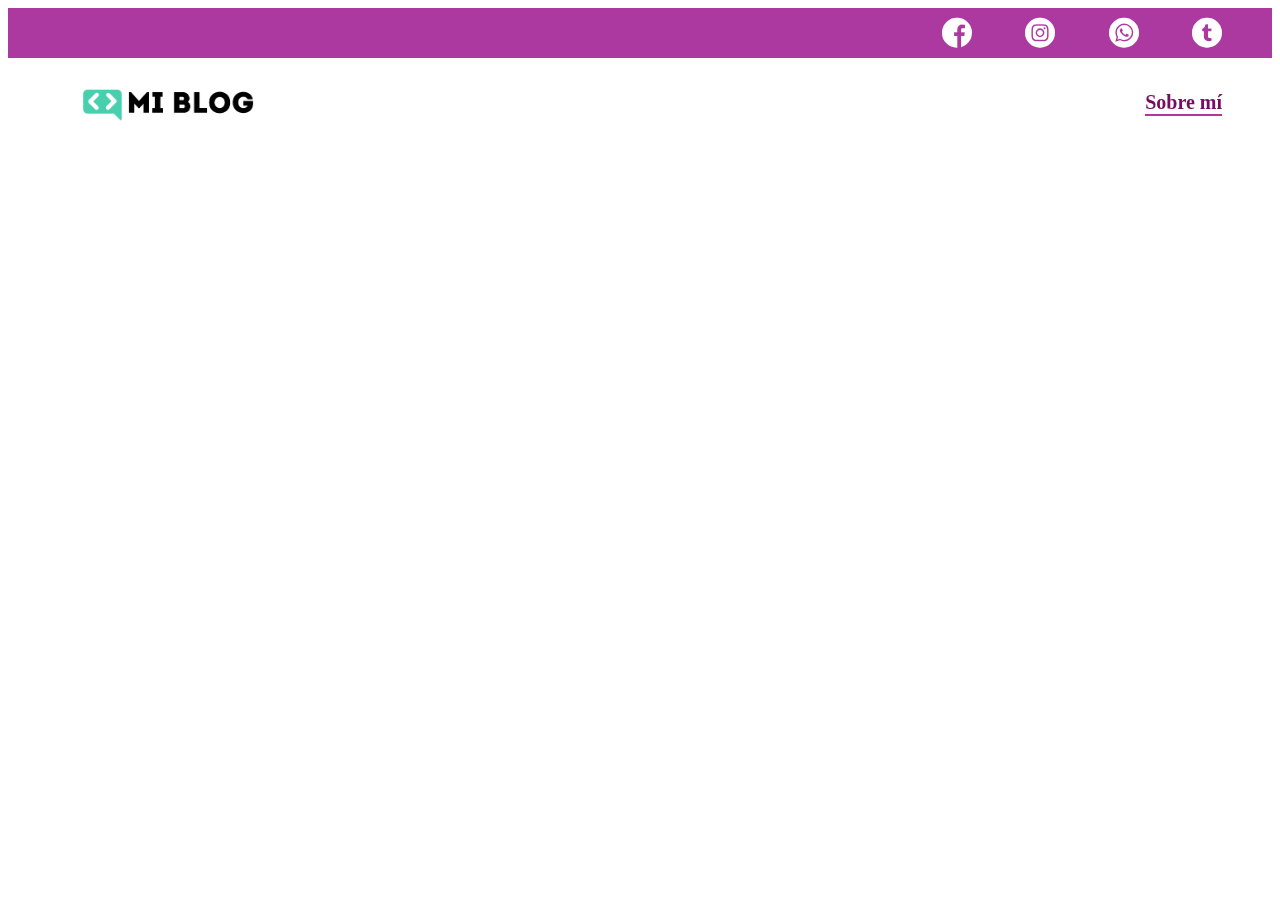
==== Pages/aboutme.html @ 71c2b2f7 "Commit inicial" ====
<!DOCTYPE html>
<html lang="en">
<head>
    <meta charset="UTF-8">
    <meta name="viewport" content="width=device-width, initial-scale=1.0">
    <link rel="stylesheet" type="text/css" href="../Styles/main.css" media="screen">
    <link rel="stylesheet" type="text/css" href="../Styles/font/flaticon.css">
    <title>Sobre mí</title>
</head>
<body>
    <header>
        <section class="header-icons-container">
            <!-- Línea azul con íconos a redes sociales -->
            <div class="icons">
                <a href="/"><span class="flaticon-001-facebook"></span></a>
                <a href="/"><span class="flaticon-011-instagram"></span></a>
                <a href="/"><span class="flaticon-003-whatsapp"></span></a>
                <a href="/"><span class="flaticon-002-twitter"></span></a>

            </div>
        </section>
        <nav>
            <!-- Línea blanca con acceso al blog y página sobre mí -->
            <section class="logo-container">
                <a href="index.html"><img src="../Assets/Logo-negro.png" alt="Logotipo del blog"></a>
            </section>
            <section class="profile-link">
                <a href="./Pages/aboutme.html">Sobre mí</a>
            </section>
        </nav>
    </header>
</body>
</html>
---- Styles/main.css ----
@import url('https://fonts.googleapis.com/css2?family=Roboto+Mono:ital,wght@0,100..700;1,100..700&family=Roboto+Slab:wght@100..900&family=Roboto:ital,wght@0,100;0,300;0,400;0,500;0,700;0,900;1,100;1,300;1,400;1,500;1,700;1,900&display=swap');

:root {
    --color-primary: #ac399f;
    --color-light: #c65da5;
    --color-white: #ffffff;
    --color-black: #000000;
    --font-medium: 1.4rem;
    --font-large: 1.6ram;
}

body {
    
    padding: 0;
    position: fixed;
    top: 0;
    left: 0;
    right: 0;
    bottom: 0;
}

a {
    text-decoration: none;
    color:var(--color-light);
}

header {
    width: 100%;
    height: 140px; 
    display: grid;
    grid-template-rows: 1fr 1fr;
}

.header-icons-container {
    width: 100%;
    height: 50px;
    display: grid;
    background-color: var(--color-primary);
}

.header-icons-container .icons {
    width: 300px;
    height: auto;
    display: flex;
    align-items: center;
    justify-content: space-between;
    justify-self: end;
    margin-right: 50px;
}

header .icons span {
    color: var(--color-white);
}

nav {
    display: grid;
    grid-template-columns: 1fr 1fr;
    height: 90px;

}

nav .logo-container {
    margin-left: 50px;
}

nav .logo-container img {
    width: 220px;
    margin-top: 10px;
}

nav .profile-link {
    display: flex;
    align-items: center;
    justify-content: flex-end;
    margin-right: 50px;
}

nav .profile-link a {
    color: #760d60;
    border-bottom: 2px solid var(--color-primary);
    font-weight: bold;
    font-size: 20px;
}

.main {
    display: grid;
    grid-template-columns: 1fr 4fr 1fr;
    height: 100%;
    background-image: url('../Assets/laptop-cover.jpg');
    background-position: center;
    background-repeat: no-repeat;
    background-size: cover;
}

.main section {
    display: grid;
    grid-column: 2;
    justify-items: left;
    height: 350px;
    margin-top: 80px;
}

.main-text {
    font-family:'Roboto mono', monospace;
    font-size: 30px;
    font-weight: 700px;
    letter-spacing: 10px;
    color:#ffffff;
    text-align: start;
}

.main-button {
    width: 110px;
    height: 50px;
    background: #ac399f;
    display: grid;
    align-items: center;
}

.main-button a {
    font-weight: 700;
    font-size: 18px;
    color: #ffffff;
    box-shadow: -11px 13px 36px -12px rgba(0, 0, 0, 1);
}
.main-button a button:hover{
    background-color: #ffffff;
    transform: scale(1.1);
}

.blog-main {
    display: grid;
}
.blog-news-container {
    display:grid;
    background-color: #e6e9ed;
    padding: 0 50px 40px;
}

.blog-main-new {
    display: grid;
    grid-template-columns: 2fr 1fr;
    grid-template-rows: 2fr;
}

.blog-news-img-container {
    grid-column: 1;
}

.blog-news-img-container img {
    width: 85%;
}

.blog-news-info-container {
    grid-column: 2;
}

blog-news-info-container p {
    margin-bottom: 35px;
}
---- Styles/font/flaticon.css ----
/*
  	Flaticon icon font: Flaticon
  	Creation date: 20/12/2018 09:27
  	*/

@font-face {
  font-family: "Flaticon";
  src: url("./Flaticon.eot");
  src: url("./Flaticon.eot?#iefix") format("embedded-opentype"),
       url("./Flaticon.woff") format("woff"),
       url("./Flaticon.ttf") format("truetype"),
       url("./Flaticon.svg#Flaticon") format("svg");
  font-weight: normal;
  font-style: normal;
}

@media screen and (-webkit-min-device-pixel-ratio:0) {
  @font-face {
    font-family: "Flaticon";
    src: url("./Flaticon.svg#Flaticon") format("svg");
  }
}

[class^="flaticon-"]:before, [class*=" flaticon-"]:before,
[class^="flaticon-"]:after, [class*=" flaticon-"]:after {   
  font-family: Flaticon;
        font-size: 30px;
font-style: normal;
margin-left: 20px;
}

.flaticon-001-facebook:before { content: "\f100"; }
.flaticon-002-twitter:before { content: "\f101"; }
.flaticon-003-whatsapp:before { content: "\f102"; }
.flaticon-004-groupme:before { content: "\f103"; }
.flaticon-005-kik:before { content: "\f104"; }
.flaticon-006-skype:before { content: "\f105"; }
.flaticon-007-periscope:before { content: "\f106"; }
.flaticon-008-youtube:before { content: "\f107"; }
.flaticon-009-itunes:before { content: "\f108"; }
.flaticon-010-linkedin:before { content: "\f109"; }
.flaticon-011-instagram:before { content: "\f10a"; }
.flaticon-012-messenger:before { content: "\f10b"; }
.flaticon-013-twitter-1:before { content: "\f10c"; }
.flaticon-014-snapchat:before { content: "\f10d"; }
.flaticon-015-reddit:before { content: "\f10e"; }
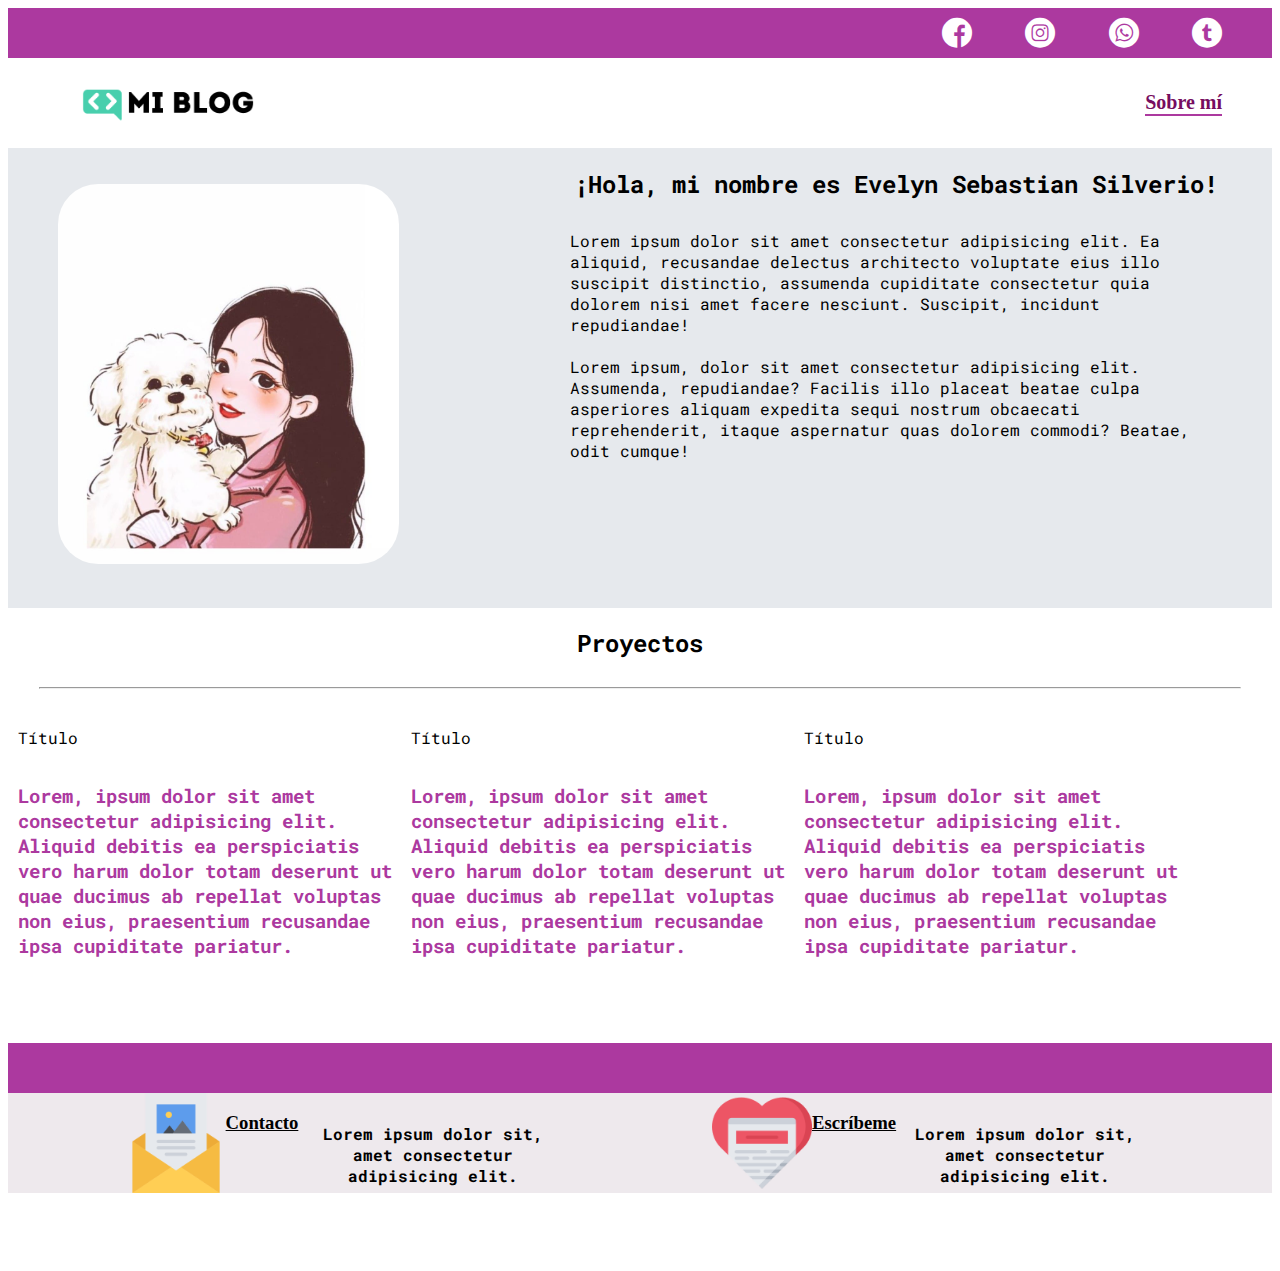
==== commit f8cf995d: "Abouteme.html" ====
--- a/Pages/aboutme.html
+++ b/Pages/aboutme.html
@@ -29,5 +29,53 @@
             </section>
         </nav>
     </header>
+    <main class="blog-main">
+        <section class="about-news-container">
+            <div class="blog-main-new">
+                <div class="about-news-img-container"> <br> <br>
+                    <img src="../Assets/imagen de niña.jpg" alt="Tecnología antigua" class="img-about">
+                </div>
+            </div>
+            <div class="blog-news-info-container">
+                <h2>¡Hola, mi nombre es Evelyn Sebastian Silverio!</h2>
+                <p>Lorem ipsum dolor sit amet consectetur adipisicing elit. Ea aliquid, recusandae delectus architecto voluptate eius illo suscipit distinctio, assumenda cupiditate consectetur quia dolorem nisi amet facere nesciunt. Suscipit, incidunt repudiandae! <br> <br>
+                Lorem ipsum, dolor sit amet consectetur adipisicing elit. Assumenda, repudiandae? Facilis illo placeat beatae culpa asperiores aliquam expedita sequi nostrum obcaecati reprehenderit, itaque aspernatur quas dolorem commodi? Beatae, odit cumque!
+                </p>
+            </div>
+            
+        </section>
+        <h2>Proyectos</h2>
+        <hr>
+        <section  class="blog-posts-container">
+            <div>
+                <article class="post-container">
+                    <p>Título</p>
+                    <p>Lorem, ipsum dolor sit amet consectetur adipisicing elit. Aliquid debitis ea perspiciatis vero harum dolor totam deserunt ut quae ducimus ab repellat voluptas non eius, praesentium recusandae ipsa cupiditate pariatur.</p>
+                </article>
+                <article class="post-container">
+                    <p>Título</p>
+                    <p>Lorem, ipsum dolor sit amet consectetur adipisicing elit. Aliquid debitis ea perspiciatis vero harum dolor totam deserunt ut quae ducimus ab repellat voluptas non eius, praesentium recusandae ipsa cupiditate pariatur.</p>
+                </article>
+                <article class="post-container">
+                    <p>Título</p>
+                    <p>Lorem, ipsum dolor sit amet consectetur adipisicing elit. Aliquid debitis ea perspiciatis vero harum dolor totam deserunt ut quae ducimus ab repellat voluptas non eius, praesentium recusandae ipsa cupiditate pariatur.</p>
+                </article>
+            </div>
+        </section>
+        </main>
+        <footer class="footer-2">
+            <div class="footer-container">
+                <div class="footer-i">
+                    <img src="../Assets/013-newsletter.png" alt="Icono" class="image-ab">
+                    <h3><u>Contacto</u></h3>
+                    <p>Lorem ipsum dolor sit, amet consectetur adipisicing elit.</p>
+                </div>
+                <div class="footer-i">
+                    <img src="../Assets/006-like.png" alt="Icono" class="image-ab">
+                    <h3><u>Escríbeme</u></h3>
+                    <p>Lorem ipsum dolor sit, amet consectetur adipisicing elit. </p>
+                </div>
+            </div>
+        </footer>
 </body>
 </html>--- a/Styles/main.css
+++ b/Styles/main.css
@@ -13,7 +13,7 @@
 body {
     
     padding: 0;
-    position: fixed;
+    /* position: fixed; */
     top: 0;
     left: 0;
     right: 0;
@@ -160,4 +160,126 @@
     margin-bottom: 35px;
 }
 
-
+.blog-button {
+    border: 1px solid var(--color-primary);
+    padding: 10px 15px;
+    font-size: 12px;
+    background-color:#e7b0da;
+    color: var(--color-black);
+}
+.blog-button:hover {
+    border: 1px solid var(--color-white);
+    color: var(--color-white);
+    background-color: var(--color-primary);
+}
+.blog-posts-container .post-container {
+    display: inline-block;
+    padding-left: 10px;
+    max-width: 30%;
+    margin-bottom: 50px;
+}
+.blog-posts-container .post-container img{
+    width:50%;
+}
+
+.blog-posts-container .post-container p{
+    font-family:'Roboto mono', monospace;
+    margin-bottom: 35px;
+}
+.blog-posts-container .post-container p:nth-child(2){
+    font-weight: bold;
+    color: var(--color-primary);
+    font-size: larger;
+}
+
+footer{
+    width: 100%;
+    height: 110px;
+    background-color: var(--color-black);
+    border-top: 20px solid var(--color-primary);
+    text-align: center;
+}
+
+footer p{
+    font-family:'Roboto mono', monospace;
+    font: larger;
+    font-weight: bold;
+    color: var(--color-white);
+    margin-top:30px;
+}
+
+.about-news-container {
+    display:grid;
+    background-color: #e6e9ed;
+    padding: 0 50px 40px;
+}
+
+.img-about {
+    width: 100%;
+    border-radius: 40px;
+}
+
+hr{
+    color: #000000;
+    width: 1200px;
+}
+
+.blog-news-info-container p{
+    font-family:'Roboto mono', monospace;
+    font: larger;
+    color: var(--color-black);
+    margin-top:30px;
+
+}
+
+.post-container p{
+    font-family:'Roboto mono', monospace;
+    font: larger;
+    color: var(--color-black);
+    margin-top:30px;
+}
+
+h2 {
+    text-align: center;
+    font-family: 'Roboto mono', monospace;
+}
+
+.footer-2{
+    width: 100%;
+    height: 100px;
+    background-color:#eee9ed;
+    border-top: 50px solid var(--color-primary);
+    text-align: center;
+}
+
+.footer p{
+    font-family:'Roboto mono', monospace;
+    font: larger;
+    font-weight: bold;
+    color: var(--color-white);
+    margin-top:30px;
+}
+
+.footer-container .footer-i{
+    display: inline-flex;
+    padding-left: 70px;
+    padding-right: 70px;
+    max-width: 35%;
+    margin-bottom: 50px;
+}
+
+.footer-container .footer-i{
+    width: 50%;
+}
+
+.footer-container .footer-i p{
+    font-family: 'Roboto mono', monospace;
+    margin-bottom: 35px;
+    color: #000000;
+}
+
+.image-ab {
+    height: 100px;
+    width: 100px;
+
+}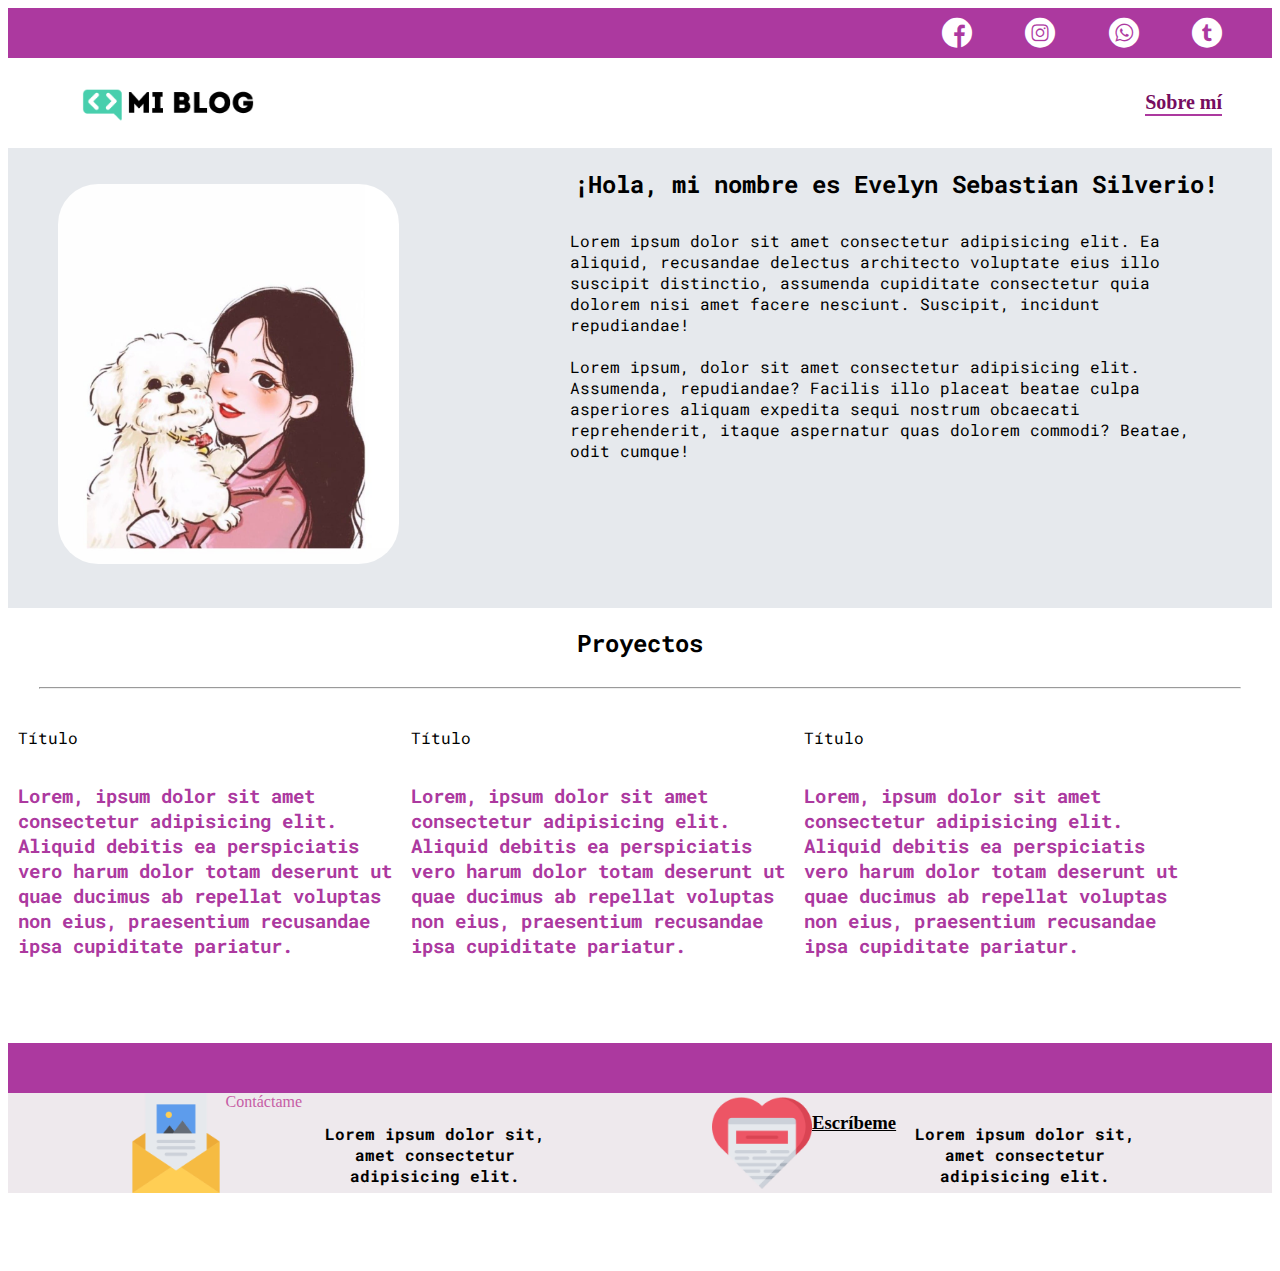
==== commit e0f9e1ba: "Contacto.html" ====
--- a/Pages/aboutme.html
+++ b/Pages/aboutme.html
@@ -67,7 +67,7 @@
             <div class="footer-container">
                 <div class="footer-i">
                     <img src="../Assets/013-newsletter.png" alt="Icono" class="image-ab">
-                    <h3><u>Contacto</u></h3>
+                    <a href="../Pages/contacto.html">Contáctame</a>
                     <p>Lorem ipsum dolor sit, amet consectetur adipisicing elit.</p>
                 </div>
                 <div class="footer-i">
--- a/Styles/main.css
+++ b/Styles/main.css
@@ -281,5 +281,14 @@
 .image-ab {
     height: 100px;
     width: 100px;
-
+}
+
+form {
+    border-radius: 20px;
+    padding: 10px;
+    font-family: 'Roboto mono', monospace;
+    background-color:#e6e9ed;
+}
+label {
+    font-weight: bold;
 }